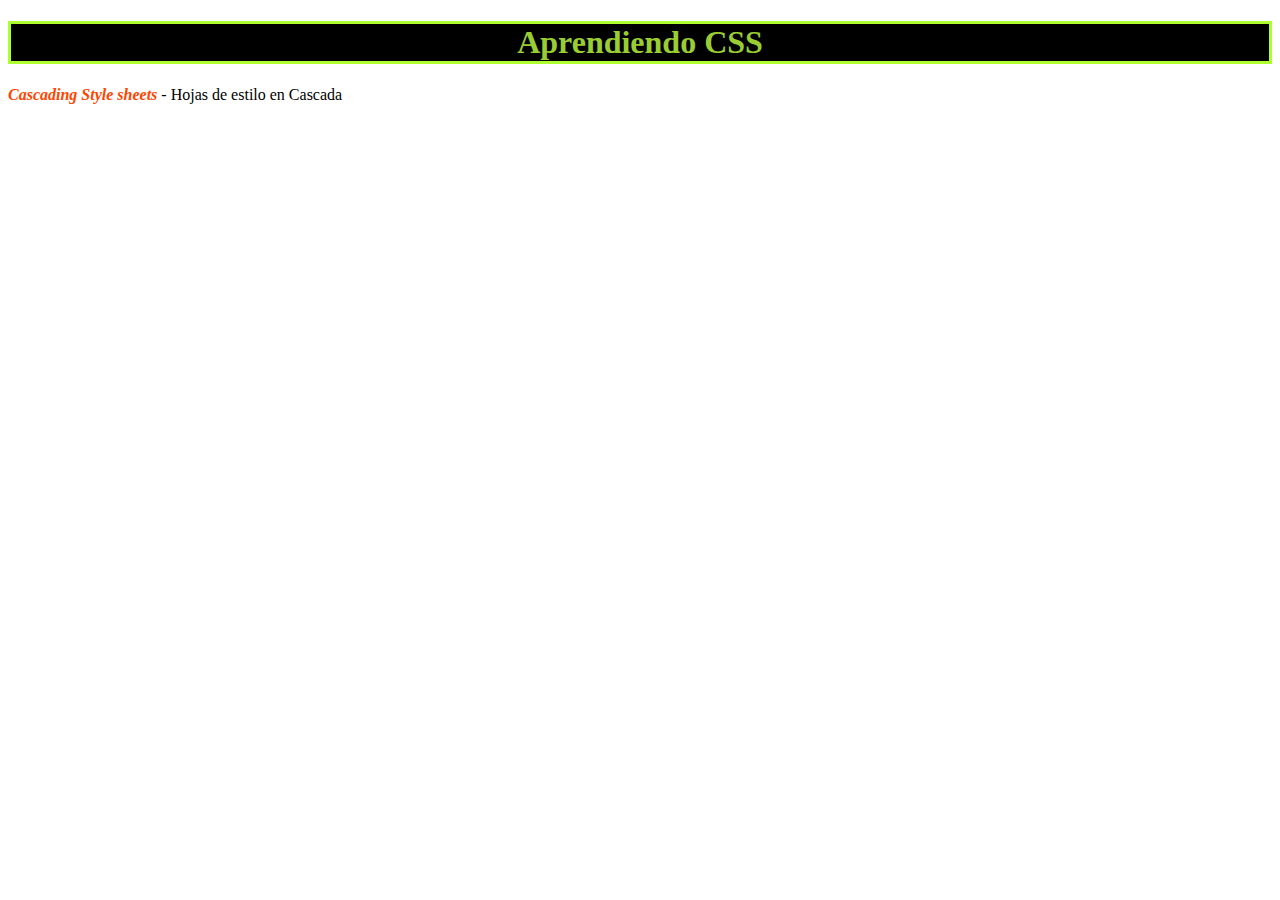
==== index.html @ 911ef65c "curso css primero" ====
<!DOCTYPE html>
<html lang="es">
<head>
  <meta charset="UTF-8">
  <meta http-equiv="X-UA-Compatible" content="IE=edge">
  <meta name="viewport" content="width=device-width, initial-scale=1.0">
  <title>Curso CSS</title>
  <link rel="stylesheet" href="css/style.css">
  <style>
    h1{
      color:yellowgreen;
    }
  </style>
</head>
<body>
  <h1>Aprendiendo CSS</h1>
  <p><i style="font-weight:bold; color:orangered">Cascading Style sheets</i> - Hojas de estilo en Cascada</p>
</body>
</html>
---- css/style.css ----
/* Regla CSS consta de 2 partes
1) el selector
2)bloque de declaraciones:{

  atributos:valor;
  atributo-de-mas-dos-palabras:otro-valor
} */
/* son mala pra´ctica porque son bloqueantes a la hora de que el navegador lee esta instrucción, enc ss normalito en SASS no hay manera ojo!! */
@import url("otra-hoja.css");

h1{
  color: orangered;
  background-color: black ;
}

/* 
Selectores Básicos
1)Etiquetas-Elementos html
2)identificadores-atributo - id - #
3)clases - atributo class - . */
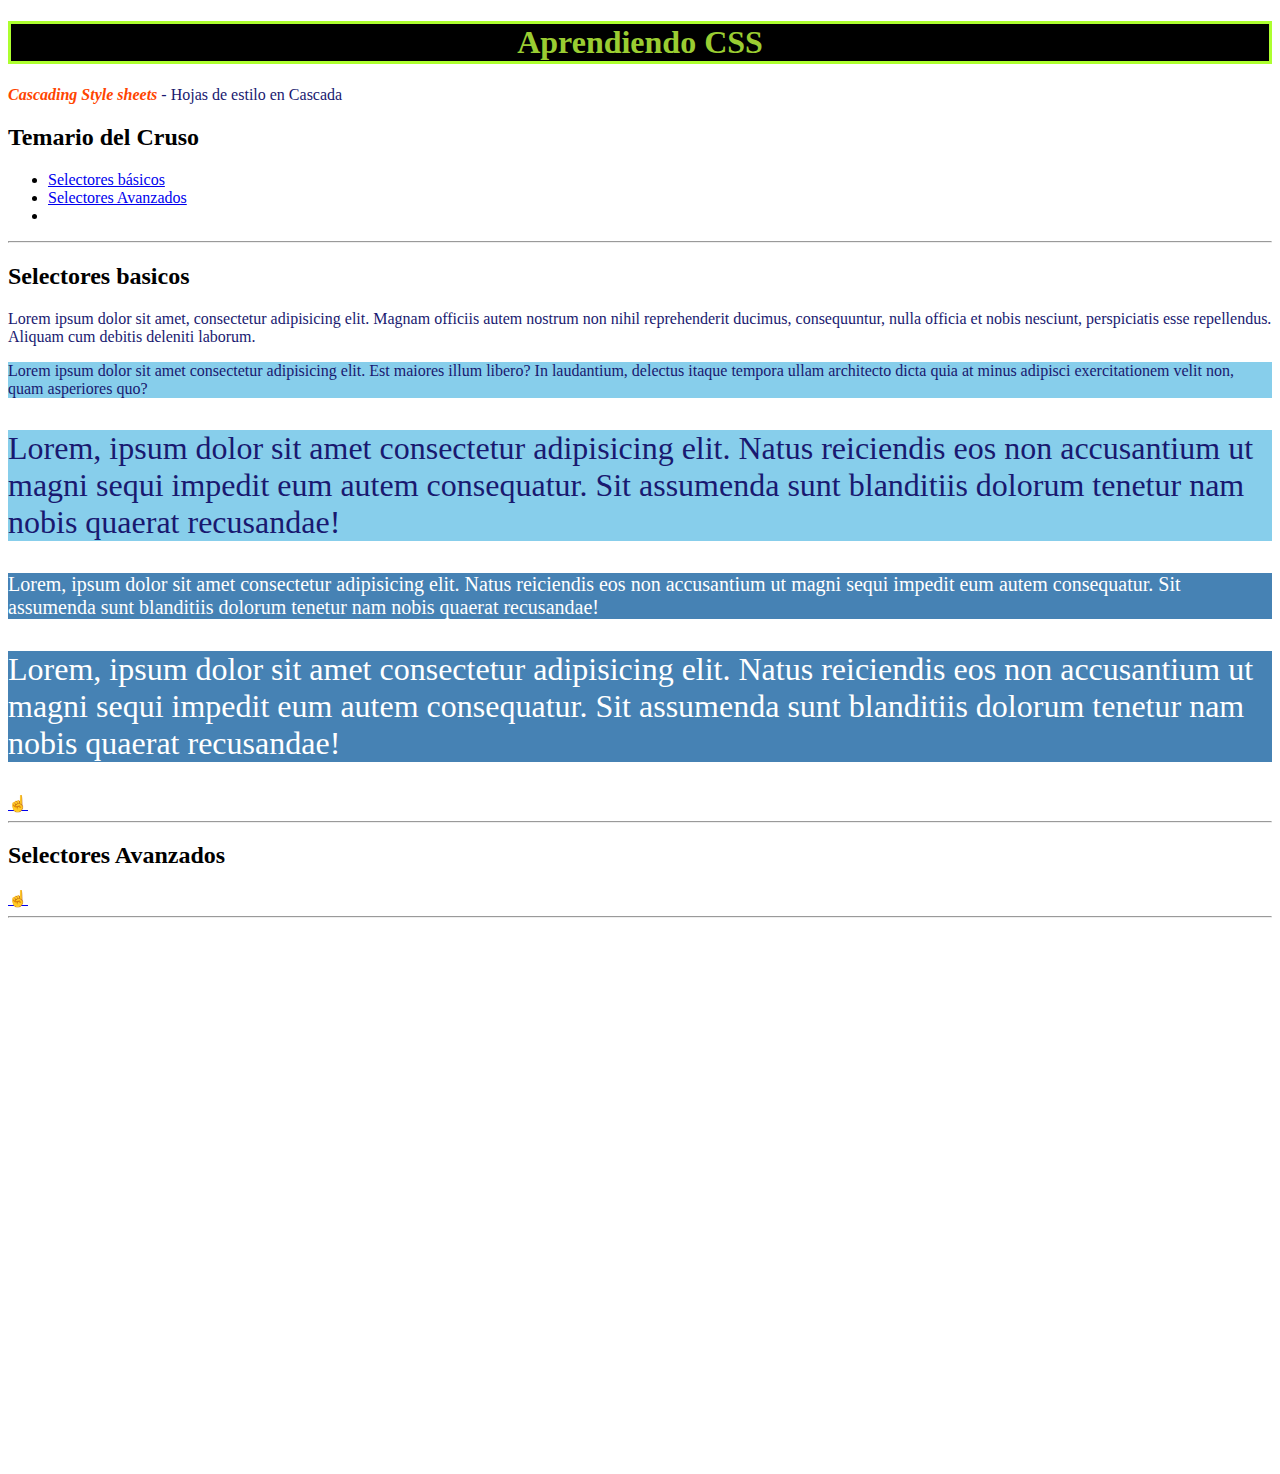
==== commit f3d7ffac: "dando orden CSS" ====
--- a/index.html
+++ b/index.html
@@ -7,13 +7,52 @@
   <title>Curso CSS</title>
   <link rel="stylesheet" href="css/style.css">
   <style>
+    html{
+      scroll-behavior: smooth;
+    }
     h1{
       color:yellowgreen;
     }
   </style>
 </head>
 <body>
-  <h1>Aprendiendo CSS</h1>
-  <p><i style="font-weight:bold; color:orangered">Cascading Style sheets</i> - Hojas de estilo en Cascada</p>
+  <article>
+
+    <h1 id="temario-css">Aprendiendo CSS</h1>
+    <p><i style="font-weight:bold; color:orangered">Cascading Style sheets</i> - Hojas de estilo en Cascada</p>
+    <h2 >Temario del Cruso</h2>
+    <ul>
+      <li><a href="index.html#selectores-basicos">Selectores básicos</a></li>
+      <li><a href="index.html#selectores-avanzados">Selectores Avanzados</a></li>
+      <li><a href=""></a></li>
+    </ul>
+  </article>
+  <hr>
+  <article id="selectores-basicos">
+    <h2>Selectores basicos</h2>
+    <p>
+      Lorem ipsum dolor sit amet, consectetur adipisicing elit. Magnam officiis autem nostrum non nihil reprehenderit ducimus, consequuntur, nulla officia et nobis nesciunt, perspiciatis esse repellendus. Aliquam cum debitis deleniti laborum.
+    </p>
+    <p id="parrafo-dos">
+      Lorem ipsum dolor sit amet consectetur adipisicing elit. Est maiores illum libero? In laudantium, delectus itaque tempora ullam architecto dicta quia at minus adipisci exercitationem velit non, quam asperiores quo?</p>
+    <p class="text-32 bg-skyblue">
+      Lorem, ipsum dolor sit amet consectetur adipisicing elit. Natus reiciendis eos non accusantium ut magni sequi impedit eum autem consequatur. Sit assumenda sunt blanditiis dolorum tenetur nam nobis quaerat recusandae!
+    </p>
+    <p class="text-20 bg-steelblue text-white">
+      Lorem, ipsum dolor sit amet consectetur adipisicing elit. Natus reiciendis eos non accusantium ut magni sequi impedit eum autem consequatur. Sit assumenda sunt blanditiis dolorum tenetur nam nobis quaerat recusandae!
+    </p>
+    <p class="text-32 bg-steelblue text-white">
+      Lorem, ipsum dolor sit amet consectetur adipisicing elit. Natus reiciendis eos non accusantium ut magni sequi impedit eum autem consequatur. Sit assumenda sunt blanditiis dolorum tenetur nam nobis quaerat recusandae!
+    </p>
+    
+    <a href="index.html#temario-css">☝️</a>
+  </article>
+  <hr>
+  <article id="selectores-avanzados">
+    <h2>Selectores Avanzados</h2>
+    <a href="index.html#temario-css">☝️</a>
+  </article>
+  <hr>
+  <br><br><br><br><br><br><br><br><br><br><br><br><br><br><br><br><br><br><br><br><br><br><br><br><br><br><br><br><br><br>
 </body>
 </html>--- a/css/style.css
+++ b/css/style.css
@@ -14,7 +14,46 @@
 }
 
 /* 
+links de referencia y documentacion::
+    - https: //es.wikipedia.org/wiki/Hoja_de...
+    - https: //www.w3.org/html/logo/
+    - https: //www.w3.org/standards/webdesig...
+    - https: //www.w3.org/TR/css-2020/
+    - https: //developer.mozilla.org/es/docs...
+
+*/
+
+
+/* 
 Selectores Básicos
 1)Etiquetas-Elementos html
 2)identificadores-atributo - id - #
-3)clases - atributo class - . */+3)clases - atributo class - . */
+p{
+  color: midnightblue;
+}
+/* Dar estilos con Id se considera un AntiPatron es una mala practica, porque ese id es unico ya que no puedo ponerlke ese id a otro elemento, por ejemplo las clases si que dejaria entonces no es optimo, el id es solo para lo unico mala practica en el 99%, tambien tiene un mayor peso sobre los otros selectores y puede crear conflictos */
+#parrafo-dos{
+  background-color: skyblue;
+
+}
+/* Dar estilos con clases nos permite reutilizar nuestro codigo CSS, el nombre de las clases para diseño css tienen que ser descriptivos para saber que hace cada uno  */
+
+/* Si trabajas tus clases de forma alfabetica es bueno para tener un orden */
+
+.bg-skyblue{
+  background-color: skyblue;
+}
+.bg-steelblue{
+  background-color: steelblue;
+}
+.text-20{
+  font-size: 20px;
+}
+.text-32{
+  font-size: 32px;
+}
+
+.text-white{
+  color: white;
+}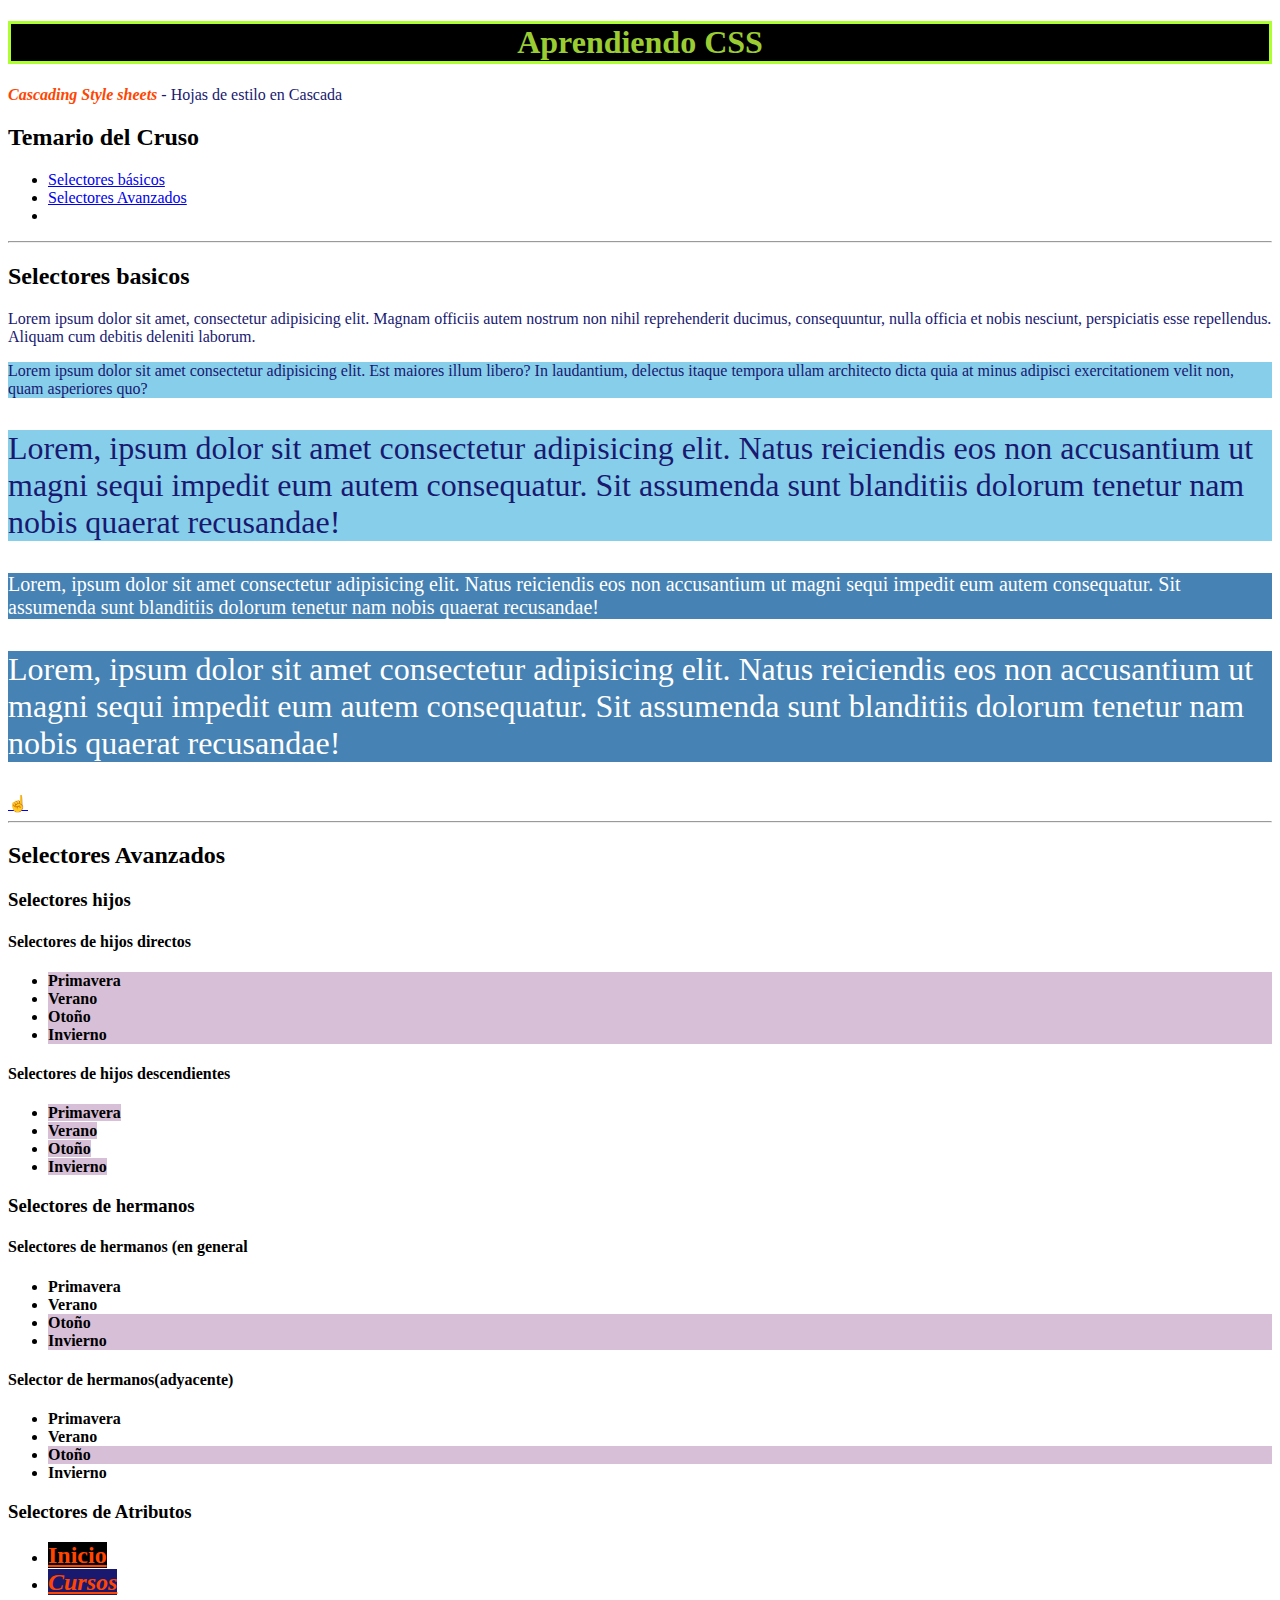
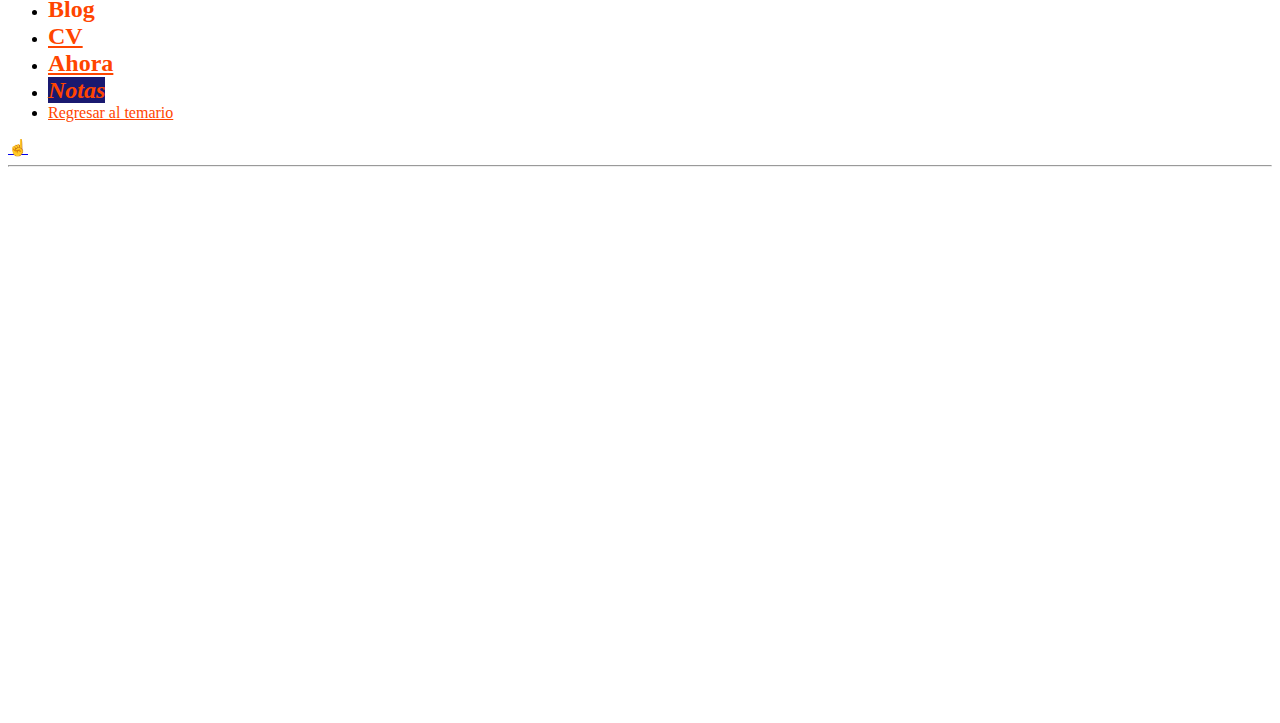
==== commit 5cb6e69c: "fundamentos de CSS 2/5- capitulo2 (2h)" ====
--- a/index.html
+++ b/index.html
@@ -50,8 +50,53 @@
   <hr>
   <article id="selectores-avanzados">
     <h2>Selectores Avanzados</h2>
-    <a href="index.html#temario-css">☝️</a>
-  </article>
+    <h3>Selectores hijos</h3>
+    <h4>Selectores de hijos directos</h4>
+      <ul class="hijos-directos">
+    
+        <li><b>Primavera</b></li>
+        <li><b>Verano</b></li>
+        <li><b>Otoño</b></li>
+        <li><b>Invierno</b></li>
+      </ul>
+    <h4>Selectores de hijos descendientes</h4>
+          <ul class="hijos-descendientes">
+            <li><b>Primavera</b></li>
+            <li><b>Verano</b></li>
+            <li><b>Otoño</b></li>
+            <li><b>Invierno</b></li>
+          </ul>
+    <h3>Selectores de hermanos</h3>
+    <h4>Selectores de hermanos (en general</h4>
+            <ul >
+              <li><b>Primavera</b></li>
+              <li class="hermanos-general"><b>Verano</b></li>
+              <li><b>Otoño</b></li>
+              <li><b>Invierno</b></li>
+            </ul>
+    <h4>Selector de hermanos(adyacente)</h4>
+   
+                <ul>
+                  <li><b>Primavera</b></li>
+                  <li class="hermanos-adyacentes"><b>Verano</b></li>
+                  <li><b>Otoño</b></li>
+                  <li><b>Invierno</b></li>
+                </ul>
+    <h3>Selectores de Atributos</h3>
+    <nav class="selectores-atributos">
+      <ul>
+        <li><a href="https://jonmircha.com" target="_blank">Inicio</a></li>
+        <li><a class="menu-item cursos button" href="https://jonmircha.com/cursos" target="_blank">Cursos</a></li>
+        <li><a href="http://jonmircha.com/blog" target="_blank">Blog</a></li>
+        <li><a href="https://jonmircha.com/cv" target="_blank">CV</a></li>
+        <li><a class="menu item ahora button" href="https://jonmircha.com/ahora" target="_blank">Ahora</a></li>
+        <li><a class="menu-item cursos button" href="http://jonmircha.com/notas" target="_blank">Notas</a></li>
+        <li><a href="index.html#temario-css" >Regresar al temario</a></li>
+      </ul> 
+    </nav>
+                <a href="index.html#temario-css">☝️</a>
+              </article>
+              
   <hr>
   <br><br><br><br><br><br><br><br><br><br><br><br><br><br><br><br><br><br><br><br><br><br><br><br><br><br><br><br><br><br>
 </body>
--- a/css/style.css
+++ b/css/style.css
@@ -56,4 +56,55 @@
 
 .text-white{
   color: white;
+}
+/* Para aplicar estilos a hijos directos se pone la clase luego el mayor que y el nombre de los hijos directos de referencia, solo sirve para hijo directo de primer nivel*/
+.hijos-directos > li {
+  background-color: thistle;
+
+}
+/* para todos los hijos es decir descendientes y directos usaremos un espacio entre la clase y el elmento hijo  */
+.hijos-descendientes b {
+  background-color: thistle;
+  
+}
+/* Los selectores tanto general como adyacentes, van a aplicar a los elementos que son hermanos y!!! que esten por debajo del elemento de referencia sin incorporar a este ultimo */
+.hermanos-general ~ li {
+  background-color: thistle;
+}
+/* En adyacente va a aplicar los estilos al primer elemento que coincida  con el descrito y que tenga esa etiqueta, si el siguiente elmento hermano adyacente no tiene dicha etiqueta no funcionara aunque el 2 adyacente si la tenga*/
+.hermanos-adyacentes + li{
+  background-color: thistle;
+}
+
+/* Selectores def atributos(href es un atributo por ejemplo) el espacio en blanco significa que es el selector de hijos descendientes a continuacion es para decir a los enlaces que sean hijos del nav ue tiene la clase de selectores-atributos y hace referencia a los enlaces(a) que tienen el atributo href, recordar que estos enlaces son hijos del nav ya que hay un (espacio=descendietnes directos(creO))*/
+
+.selectores-atributos a[href]{
+  color: orangered;
+
+}
+/* Aqui tambien estoy poniendole el tipo de valor que tiene dicho atributo aparte de este */
+.selectores-atributos a[target="_blank"]{
+  font-weight: bold;
+}
+/* el asterisco sirve como para decirle que contenga dicho valor (solo contener,puede ser todo el valor o una parte) */
+/* El comodin del * palica el estilo si contiene la palabra en cuestion */
+.selectores-atributos a[href*="jonmircha"]{
+  font-size: 24px;
+}
+/* el cricunflejo(^) antes del igual al referirse a un atributo nos indica que el estilo se va a aplicar siempre y cuando el atributo empiece con ese valor o caracteristicas  */
+.selectores-atributos a[href^="http:"]{
+  text-decoration: none;
+}
+
+/* El comodin del $ aplica el estilo si contiene el texto en cuestion al final */
+.selectores-atributos a[href$=".com"]{
+  background-color: black;
+}
+/* El comodin del ~ aplica el estilo si contiene el texto en cuestion en una lista separada por espacios dentro de las clases es decir si dicho texto es una de sus clases independientemente, me refiero que si pone cursos-casa no funcionara solo si esta cursos y espacio o final*/
+.selectores-atributos a[class~="cursos"]{
+  background-color: midnightblue;
+}
+/* El comodin del | aplica el estilo si contiene el texto en cuestion en una lista separada por espacios y que despues del texto en cuestion viene un guion medio - puede haber un guien dentro es decir menu-item y luego del item en el html seria menu-item-casa por ejemplo si funcionaria*/
+.selectores-atributos a[class|="menu"]{
+  font-style: italic;
 }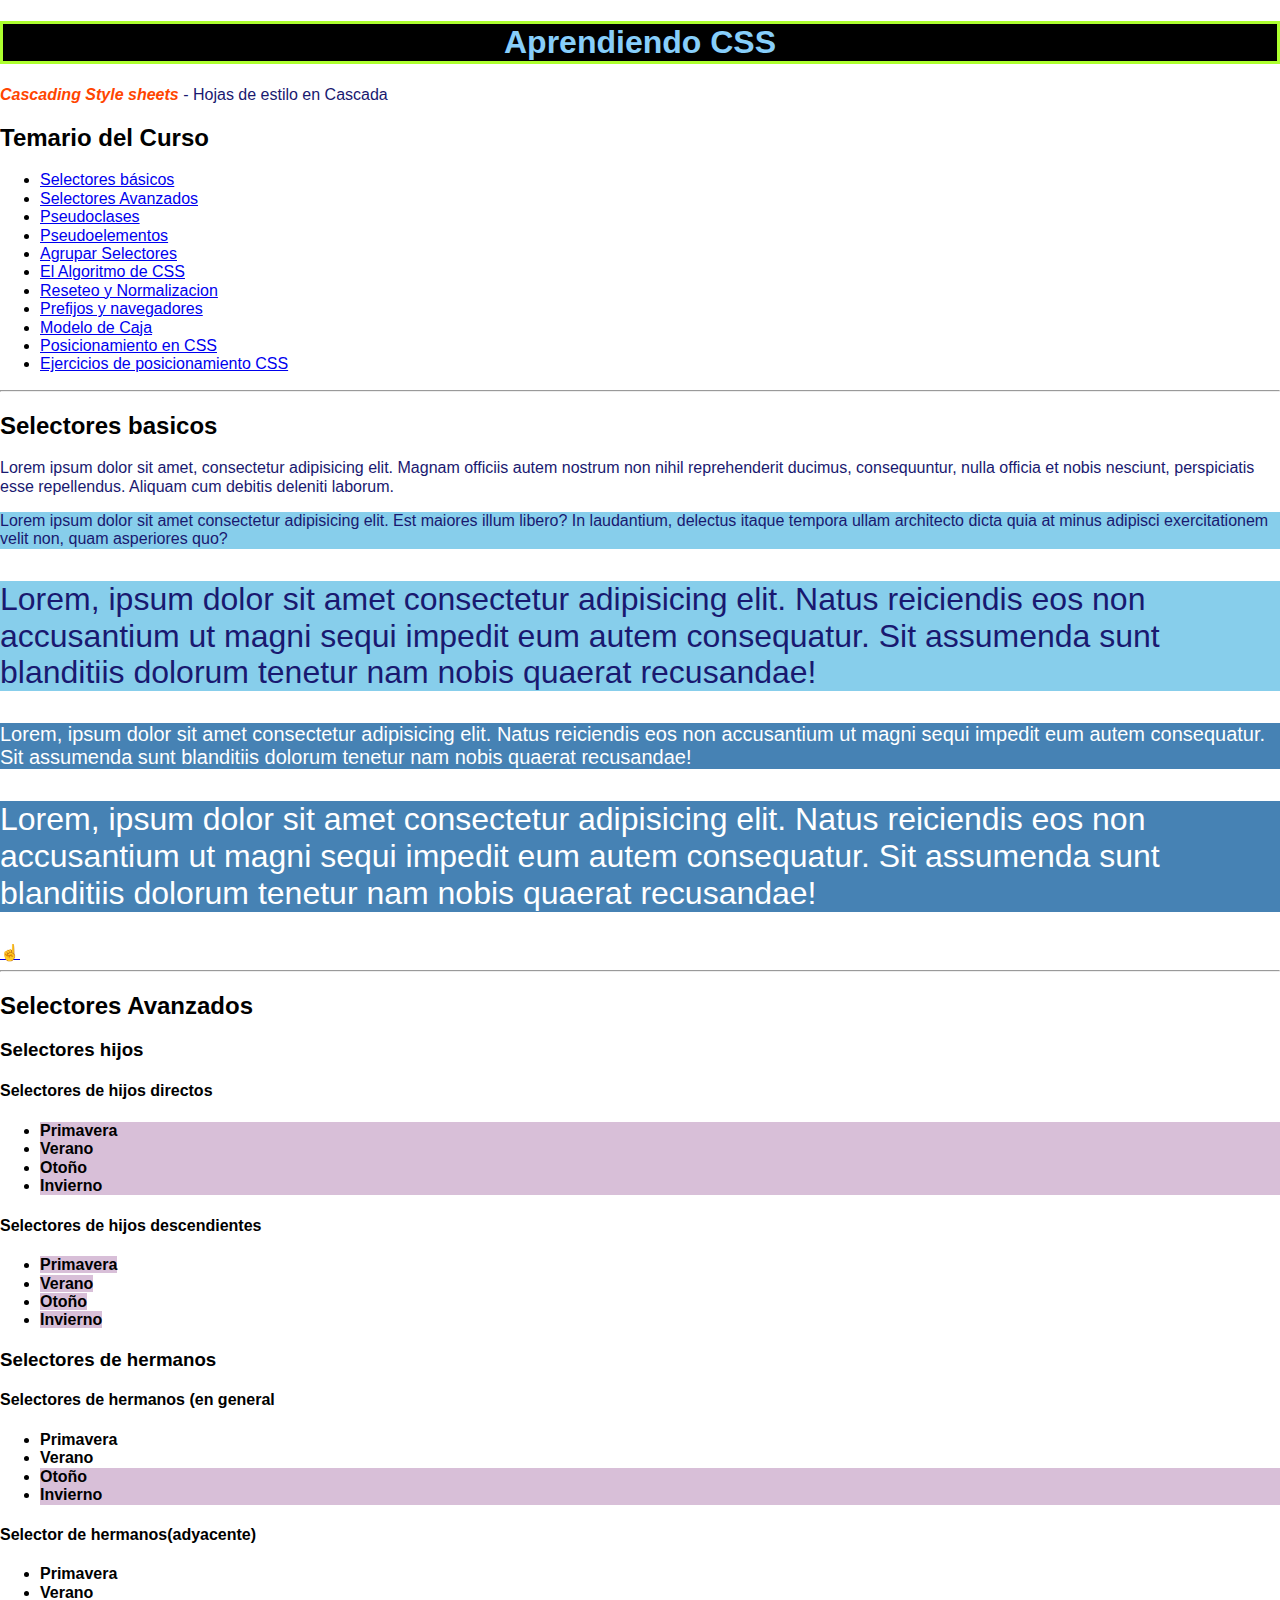
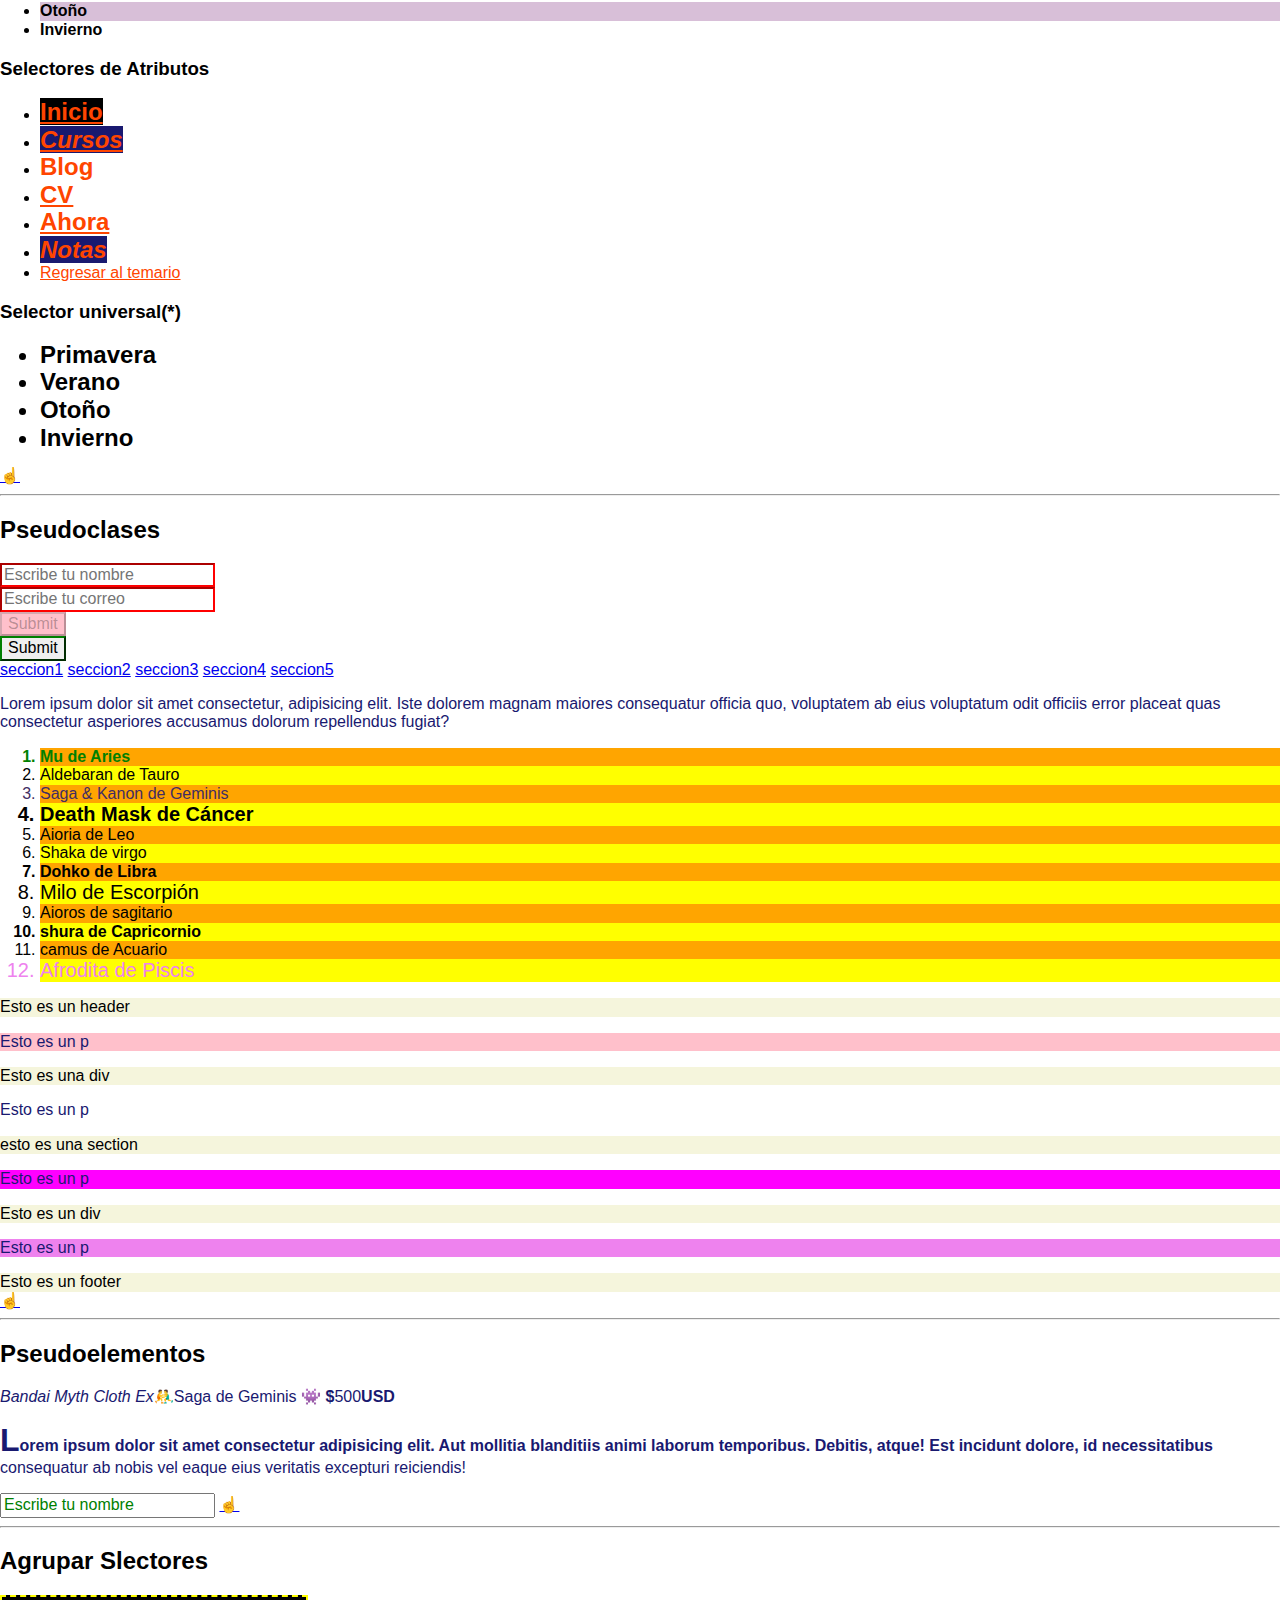
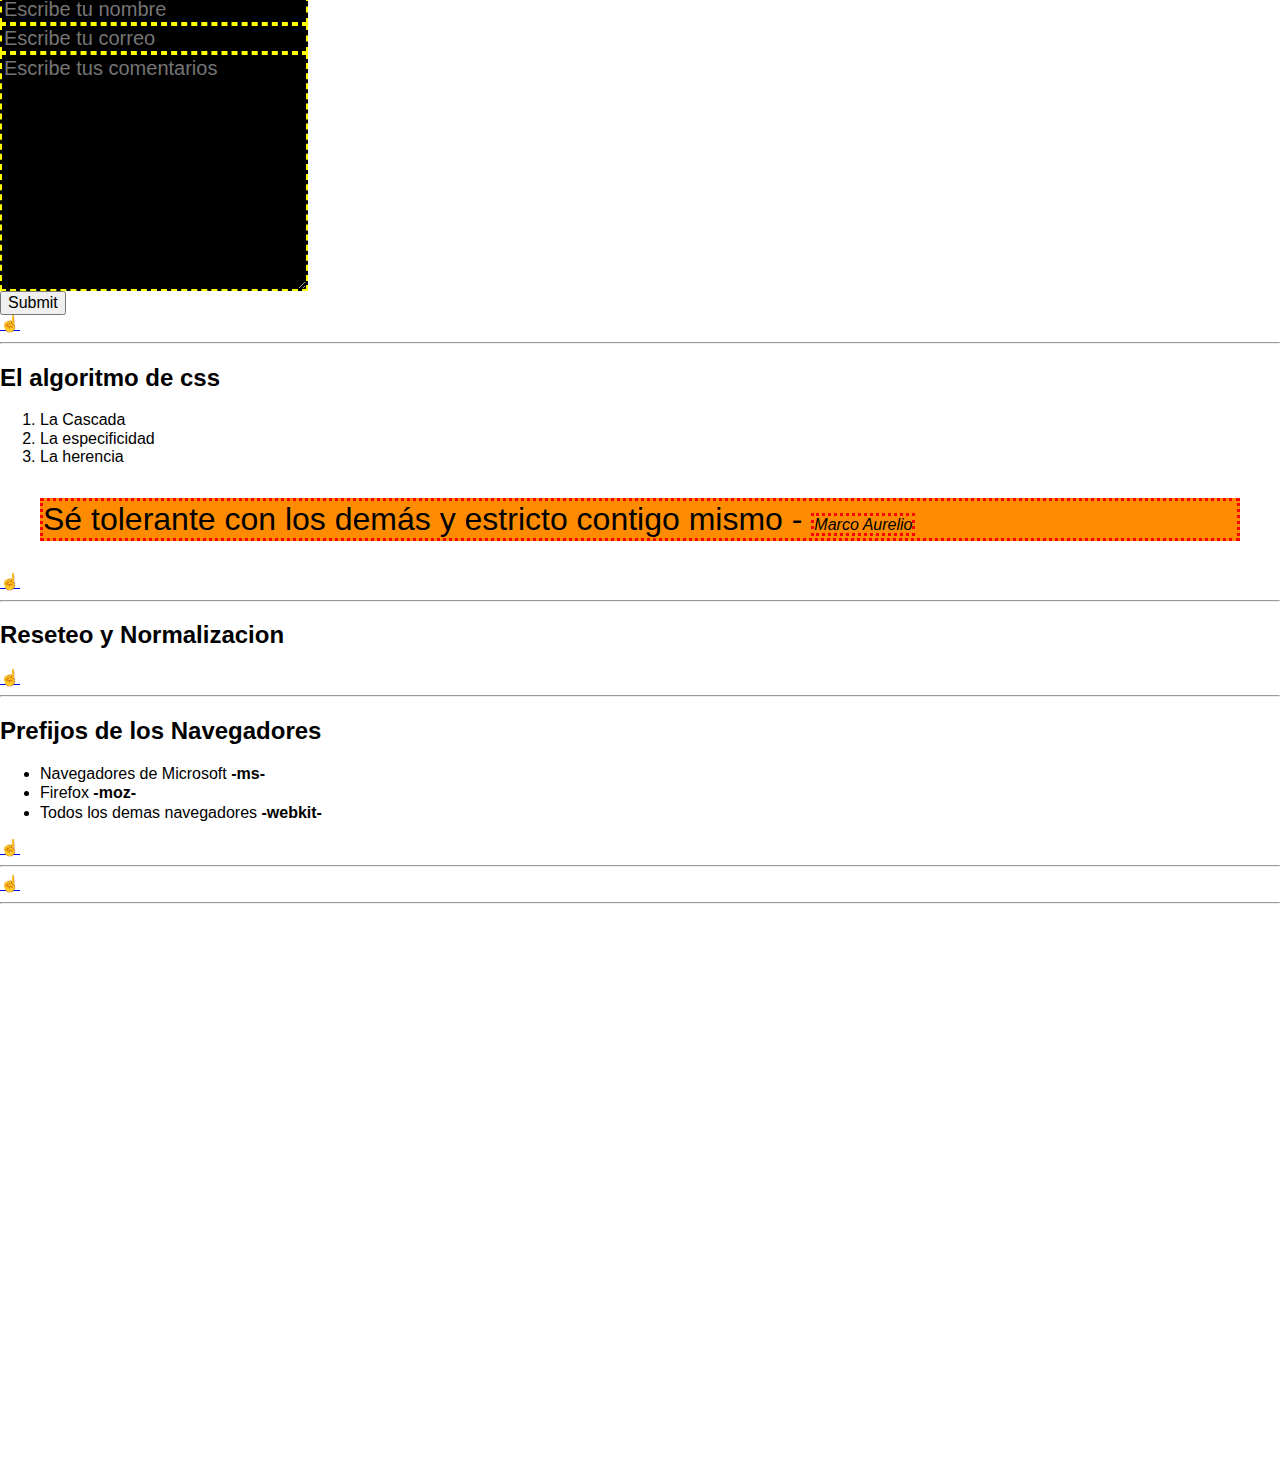
==== commit 3cbb8385: "curso 2/5 CSS" ====
--- a/index.html
+++ b/index.html
@@ -5,6 +5,7 @@
   <meta http-equiv="X-UA-Compatible" content="IE=edge">
   <meta name="viewport" content="width=device-width, initial-scale=1.0">
   <title>Curso CSS</title>
+  <link rel="stylesheet" href="css/normalize.css">
   <link rel="stylesheet" href="css/style.css">
   <style>
     html{
@@ -16,15 +17,23 @@
   </style>
 </head>
 <body>
-  <article>
+  <article id="temario-css">
 
-    <h1 id="temario-css">Aprendiendo CSS</h1>
+    <h1 style="color:lightskyblue">Aprendiendo CSS</h1>
     <p><i style="font-weight:bold; color:orangered">Cascading Style sheets</i> - Hojas de estilo en Cascada</p>
-    <h2 >Temario del Cruso</h2>
+    <h2 >Temario del Curso</h2>
     <ul>
       <li><a href="index.html#selectores-basicos">Selectores básicos</a></li>
       <li><a href="index.html#selectores-avanzados">Selectores Avanzados</a></li>
-      <li><a href=""></a></li>
+      <li><a href="index.html#pseudoclases">Pseudoclases</a></li>
+      <li><a href="index.html#pseudoelementos">Pseudoelementos</a></li>
+      <li><a href="index.html#agrupar-selectores">Agrupar Selectores</a></li>
+      <li><a href="index.html#algoritmo-css">El Algoritmo de CSS</a></li>
+      <li><a href="index.html#normalizacion">Reseteo y Normalizacion</a></li>
+      <li><a href="index.html#prefijos-navegadores">Prefijos y navegadores</a></li>
+      <li><a href="box-model.html">Modelo de Caja</a></li>
+      <li><a href="positions.html">Posicionamiento en CSS</a></li>
+      <li><a href="positions-examles.htm">Ejercicios de posicionamiento CSS</a></li>
     </ul>
   </article>
   <hr>
@@ -94,9 +103,119 @@
         <li><a href="index.html#temario-css" >Regresar al temario</a></li>
       </ul> 
     </nav>
+    <h3>Selector universal(*)</h3>
+                  <ul class="selector-universal">
+                    <li><b>Primavera</b></li>
+                    <li><b>Verano</b></li>
+                    <li><b>Otoño</b></li>
+                    <li><b>Invierno</b></li>
+                  </ul>
                 <a href="index.html#temario-css">☝️</a>
-              </article>
+  </article>
               
+  <hr>
+  <article id="pseudoclases">
+      <h2>Pseudoclases</h2>
+      <form class="form-pseudoclases">
+        <input type="text" name="nombre" placeholder="Escribe tu nombre" required>
+        <br>
+        <input type="email" name="correo" placeholder="Escribe tu correo" required>
+        <br>
+        <input type="submit" disabled>
+        <br>
+        <input type="submit" >
+      </form>
+      <nav class="menu-pseudoclases">
+        <a href="#seccion1" >seccion1</a>
+        <a href="#seccion2" >seccion2</a>
+        <a href="#seccion3" >seccion3</a>
+        <a href="#seccion4" >seccion4</a>
+        <a href="#seccion5" >seccion5</a>
+      </nav>
+      <p class="p-pseudoclases">Lorem ipsum dolor sit amet consectetur, adipisicing elit. Iste dolorem magnam maiores consequatur officia quo, voluptatem ab eius voluptatum odit officiis error placeat quas consectetur asperiores accusamus dolorum repellendus fugiat?</p>
+      <ol class="lista-pseudoclases">
+        <li>Mu de Aries</li>
+        <li>Aldebaran de Tauro</li>
+        <li>Saga & Kanon de Geminis</li>
+        <li>Death Mask de Cáncer</li>
+        <li>Aioria de Leo</li>
+        <li>Shaka de virgo</li>
+        <li>Dohko de Libra</li>
+        <li>Milo de Escorpión</li>
+        <li>Aioros de sagitario</li>
+        <li>shura de Capricornio</li>
+        <li>camus de Acuario</li>
+        <li>Afrodita de Piscis</li>
+      </ol>
+      <article class="articulo-pseudoclases">
+        <header>Esto es un header</header>
+        <p>Esto es un p</p>
+        <div>Esto es una div</div>
+        <p>Esto es un p</p>
+        <section>esto es una section</section>
+        <p>Esto es un p</p>
+        <div>Esto es un div</div>
+        <p>Esto es un p</p>
+        <footer>Esto es un footer</footer>
+      </article>
+      <a href="index.html#temario-css">☝️</a>
+  </article>
+  <hr>
+  <article id="pseudoelementos">
+    <h2>Pseudoelementos</h2>
+    <p>
+      <i>Bandai Myth Cloth Ex</i><span class="saga-geminis">Saga de Geminis </span><span class="saga-precio">500</span>
+
+    </p>
+    <p class="p-pseudoelementos">
+      Lorem ipsum dolor sit amet consectetur adipisicing elit. Aut mollitia blanditiis animi laborum temporibus. Debitis, atque! Est incidunt dolore, id necessitatibus consequatur ab nobis vel eaque eius veritatis excepturi reiciendis!
+    </p>
+    <input class="input-pseudoelementos" type="text" name="nombre" placeholder="Escribe tu nombre">
+        <a href="index.html#temario-css">☝️</a>
+  </article>
+  <hr>
+  <article id="agrupar-selectores"> 
+    <h2>Agrupar Slectores</h2>
+    <form  class="form-agrupar-selectores">
+      <input type="text" name="nombre" placeholder="Escribe tu nombre">
+      
+      <input type="email" name="corre" placeholder="Escribe tu correo">
+      <textarea name="comentarios"  cols="30" rows="10" placeholder="Escribe tus comentarios"></textarea>
+      <input type="submit">
+    </form>
+    <a href="index.html#temario-css">☝️</a>
+  </article>
+  <hr>
+  <article id="algoritmo-css">
+    <h2>El algoritmo de css</h2>
+<ol>
+  <li>La Cascada</li>
+  <li>La especificidad</li>
+  <li>La herencia</li>
+</ol>
+<blockquote id="cita-marco" class="cita-marco" style="background-color: rebeccapurple;">
+  Sé tolerante con los demás y estricto contigo mismo - <cite>Marco Aurelio</cite>
+</blockquote>
+    <a href="index.html#temario-css">☝️</a>
+  </article>
+  <hr>
+  <article id="normalizacion">
+    <h2>Reseteo y Normalizacion</h2>
+
+      <a href="index.html#temario-css">☝️</a>
+  </article>
+  <hr>
+  <article id="prefijos-navegadores">
+    <h2>Prefijos de los Navegadores</h2>
+    <ul>
+      <li>Navegadores de Microsoft <code><b>-ms-</b></code> </li>
+      <li>Firefox <code><b>-moz-</b></code></li>
+      <li>Todos los demas navegadores <code><b>-webkit-</b></code></li>
+    </ul>
+        <a href="index.html#temario-css">☝️</a>
+  </article>
+  <hr>
+    <a href="index.html#temario-css">☝️</a>
   <hr>
   <br><br><br><br><br><br><br><br><br><br><br><br><br><br><br><br><br><br><br><br><br><br><br><br><br><br><br><br><br><br>
 </body>
--- a/css/style.css
+++ b/css/style.css
@@ -107,4 +107,246 @@
 /* El comodin del | aplica el estilo si contiene el texto en cuestion en una lista separada por espacios y que despues del texto en cuestion viene un guion medio - puede haber un guien dentro es decir menu-item y luego del item en el html seria menu-item-casa por ejemplo si funcionaria*/
 .selectores-atributos a[class|="menu"]{
   font-style: italic;
-}+}
+
+/* Selector Universal */
+/* -Si pongo el * y llaves dichos estilos va  a aplicar a todos lo s elemntos que tenga dentro de mi documento o que se ecnuentren dentor del elemento mencionado */
+*{
+  font-family: sans-serif;
+}
+
+.selector-universal *{
+  font-size: 24px;
+}
+
+/* Pseudoclases - Dan estilos dependiendo del contexto,posicion o estado del elmento
+-https://developer.mozilla.org/es/docs/Web/CSS/pseudo-classes
+ */
+/* Las pseudoclases se van a distinguir porque llevan : antes de esta */
+ .form-pseudoclases *:required{
+  border-color: yellow;
+ }
+
+ .form-pseudoclases *:valid{
+  border-color: green;
+ }
+ .form-pseudoclases *:invalid{
+  border-color: red;
+ }
+ 
+ .form-pseudoclases *:focus{
+  background-color: skyblue;
+ }
+ .form-pseudoclases *:disabled{
+  background-color: pink;
+ }
+ .menu-pseudoclases a:visited{
+    color: olive;
+ }
+ /* El estado hover al ser un estado reactivo deberia ir al final ya que sino podria ser machacado por jerarquia
+ :link
+ :active
+ :hover */
+ .menu-pseudoclases a:hover{
+    color: orange;
+ }
+
+ .p-pseudoclases:hover{
+
+  font-size: 20px;
+
+ }
+/* Esto es cuando el link sea el del article esta activo se pone el background si cambio la url por ejemplo a otro tema pues se lo quita  */
+ #temario-css:target{
+  background-color: lightgreen;
+ }
+/* esto aplica al primer elemento hijo de ese tipo respecto al padre que tiene la clase es decir el elemento li y el primero */
+ .lista-pseudoclases li:first-child{
+  color:green;
+ }
+ .lista-pseudoclases li:last-child{
+  color:violet;
+ }
+ /* en este caso no hace falta poner el li porque aveces!!! no lo respeta es decir yo he puesto un parrafo y haciendo li:nth-child(3) me lo aplica por eso lo dejo solo sin el li en el first y el las si que me los respeta haciendo la necesidad de que sea necesario que sea ese tipo de elemento tambien es necesario para hacere de 4en 4 con el 4n por eso lo de a veces... con el color si que no pasa nada pero con el tamaño si es necesario el li  */
+ .lista-pseudoclases li:nth-child(3){
+  color:rgb(66, 45, 100)
+ }
+
+ .lista-pseudoclases li:nth-child(4n){
+  font-size: 20px;
+ }
+
+ .lista-pseudoclases li:nth-child(3n+1){
+  font-weight: bold;
+ }
+
+ /* para elmentos pares  con el comando even que es par*/
+    .lista-pseudoclases li:nth-child(even) {
+      background-color: yellow;
+    }
+/* para elmentos pares  con el comando odd que es impar*/
+
+.lista-pseudoclases li:nth-child(odd){
+  background-color: orange;
+}
+/* Para decir el primer hijo de una elemento especifico usar esto : first-of-type */
+.articulo-pseudoclases P:first-of-type{
+  background-color: pink;
+}
+/* Para decir el ultimo hijo de un elemento especifica usar esto : last-of-type */
+.articulo-pseudoclases P:last-of-type {
+  background-color: violet;
+
+}
+/* Tambien tenemos para nth-of-type */
+
+.articulo-pseudoclases P:nth-of-type(3) {
+  background-color: fuchsia;
+}
+
+/* para decir todos los hijos pero quitandole un tipo de elemento, aplica los estilos a todos los hijos excepto los que estan en parentesis se pueden poner varios, se pueden poner clases como por ejemplo seria not(p, .lista, .buton) */
+.articulo-pseudoclases *:not(p){
+  background-color: beige;
+}
+
+/* 
+Pseudoelementos-Dan estilos a partes especificas de un elemento, se usa el :: para diferenciarlos de las pseudoclases 
+https: //developer.mozilla.org/es/docs/Web/CSS/Pseudo-elements*/
+
+/* ::after
+::before
+::first-letter
+::first-line
+::selection
+::backdrop
+::placeholder Experimental
+::marker Experimental
+::spelling-error Experimental
+::grammar-error (en-US)  */
+
+.saga-geminis::before{
+  content:"🤼‍♂️"
+}
+
+.saga-geminis::after{
+  content:"👾 "
+}
+.saga-precio::before{
+  content: "$";
+  font-weight: bold;
+}
+.saga-precio::after{
+  content: "USD";
+  font-weight: bold;
+}
+/* first letter primera letra */
+.p-pseudoelementos::first-letter{
+  font-weight: bold;
+  font-size: 32px;
+}
+/* first-line primera linea */
+.p-pseudoelementos::first-line{
+  font-weight: bold;
+
+}
+/* cuado seleccionamos le cambiamos el color es en eltras como al cpoiar */
+.p-pseudoelementos::selection{
+  color: green;
+  background-color: black;
+}
+.input-pseudoelementos::placeholder{
+  color: green;
+}
+
+/* Agrupar Selectores */
+.form-agrupar-selectores input[type=text],
+.form-agrupar-selectores input[type=email],
+.form-agrupar-selectores textarea{
+  border-color: yellow;
+  border-width: 2px;
+  border-style: dashed;
+  background-color: black;
+  font-size: 20px;
+  display: block;
+  width: 300px;
+}
+/* 
+El Algoritmo de CSS: Es la forma en que el navegador aplica los estilos al documento HTML. Es vital entender eeste concepto para que enteidnas como se aplcian y en algunas ocasiones se obreescribern la reglas CSS.
+1) La Cáscada.
+2) La Especificidad
+3) La Herencia
+
+La Cascada es el mecanismo en que el navegador aplica los estilos . Y toma en cuenta lo siguiente en este orden:
+  1) El Origen del Código:
+  -El User Agent(Los estilos por defecto del navegador)
+  -Personalizaciones del usuario
+  -Los estilos del autor
+
+2) La especificidad del Selector
+3) Orden de Aparición
+  
+
+La Especificidad es el peso que tiene un selector cuando hay conflicto de estilos. Se calcula de la siguiente forma(sumara 1 por cada uno que tenga:
+
+  Etiquetas y pseudoelementos -------------- 0,0,0,1 (pseudolementos:after::,placeholder,first lane,selection:: etiquetas HTML:input,a,p etc)
+  Clases,atributos y pseudoclases ---------- 0,0,1,0 
+  Identificadores -------------------------- 0,1,0,0(id)
+  Estilos en línea-------------------------- 1,0,0,0(style dentro del html por ejemlo)
+  !imporante ---------------- Rompe la especificidad(etc)
+
+
+  La herencia, es la capacidad de un selectot de obtener(heredar)los valores de sus ancestros mas cercanos, para aplcarla se usa el valor inherit, si queremos evitarla odemos asignar otro valor o inicializar la propiedad en cuestión con el valor initial
+
+
+  https: //web.dev/learn/css/inheritance/#which-properties-are-inheritable
+*/
+
+blockquote#cita-marco.cita-marco{
+  /* (Etiqueta-id-clase-selector de atributo) */
+  background-color: lightsteelblue;
+}
+blockquote{
+  background-color: burlywood;
+}
+
+#cita-marco{
+  background-color: lightgreen;
+}
+blockquote.cita-marco{
+  background-color: tomato;
+}
+
+.cita-marco{
+  background-color: cornflowerblue;
+}
+.cita-marco{
+  background-color: mediumaquamarine !important;
+}
+blockquote#cita-marco{
+  background-color: lightsalmon;
+}
+.cita-marco {
+  background-color: moccasin !important;
+  background-color: darkorange !important;
+  font-size: 32px;
+  border-style: dotted;
+  border-color: red;
+}
+.cita-marco cite{
+  background-color: pink;
+  background-color: inherit;
+  font-size: 24px;
+  font-size: initial;
+  border-style: inherit;
+  border-color: inherit;
+}
+
+/* 
+https://autoprefixer.github.io/
+https://caniuse.com/
+Prefijos de los navegadores
+-webkit-user-select: none;
+-moz-user-select: none;
+-ms-user-select: none;
+user-sekect: none;
+*/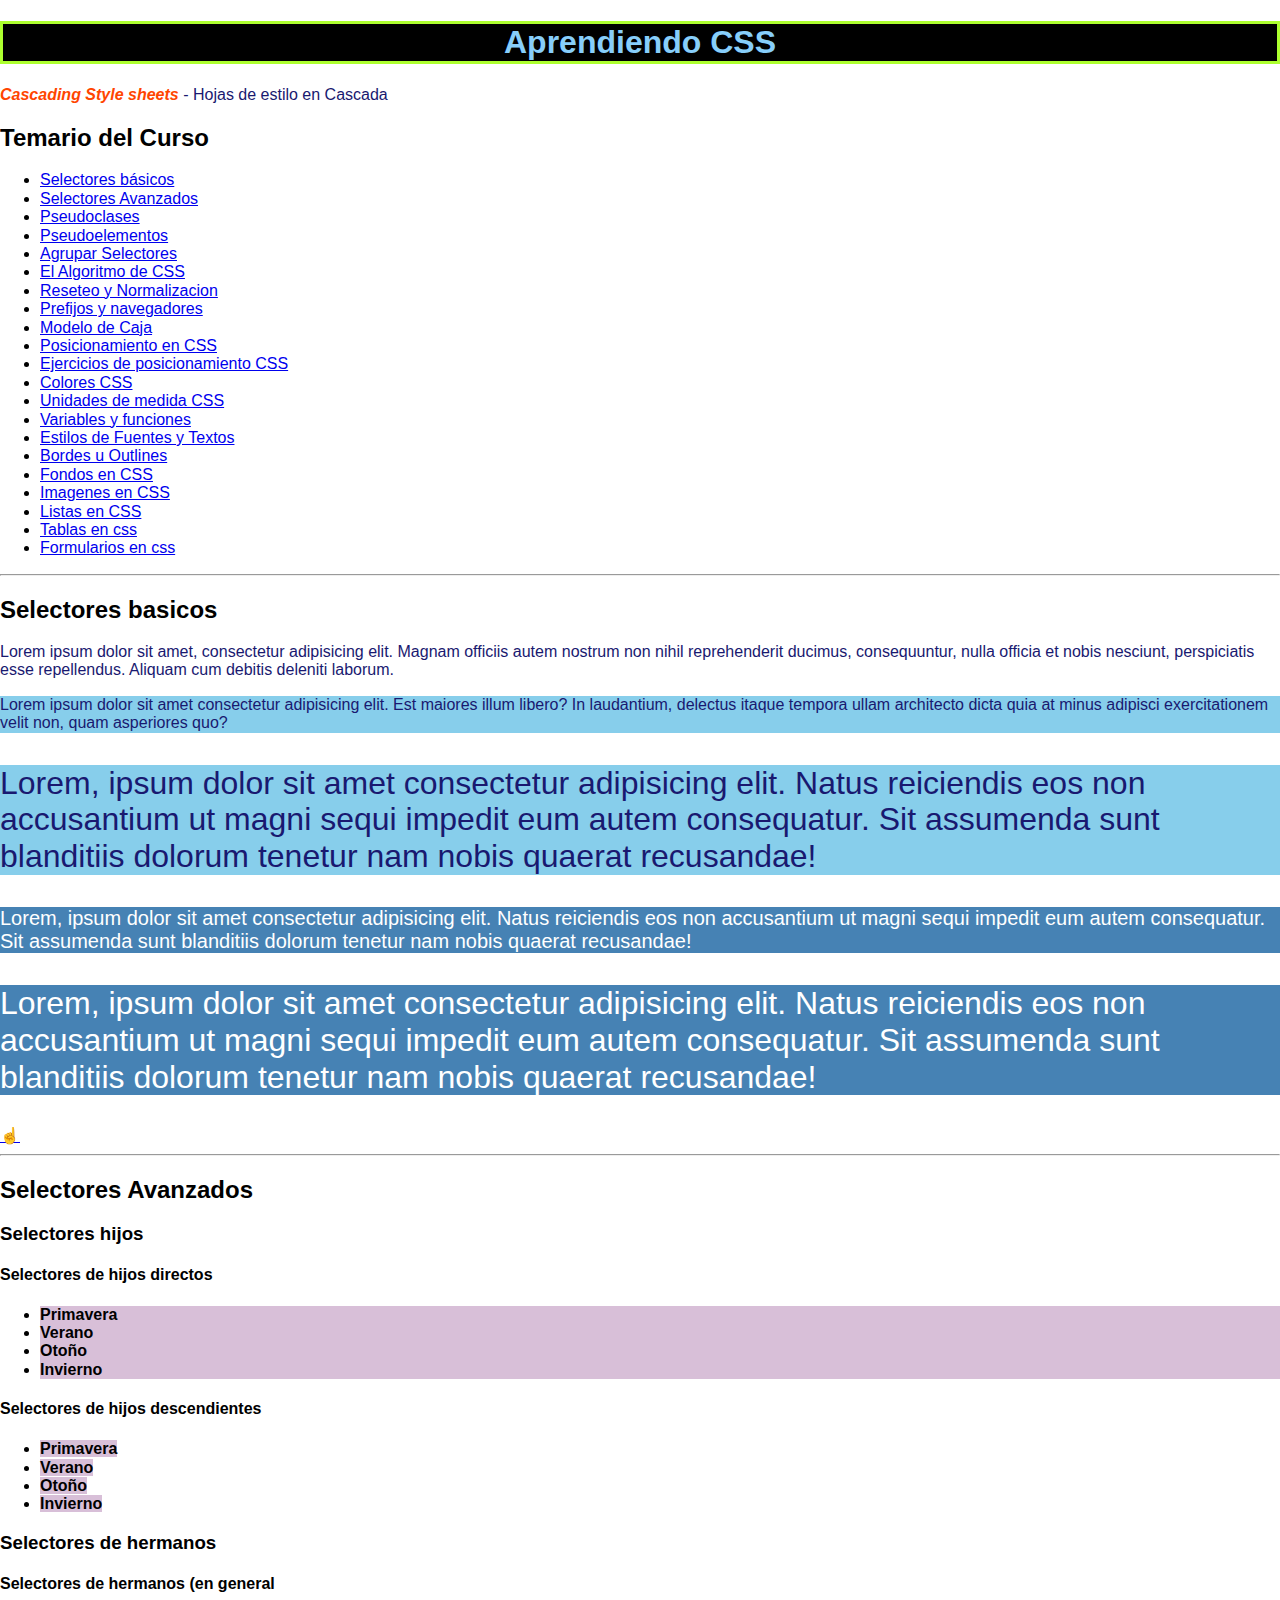
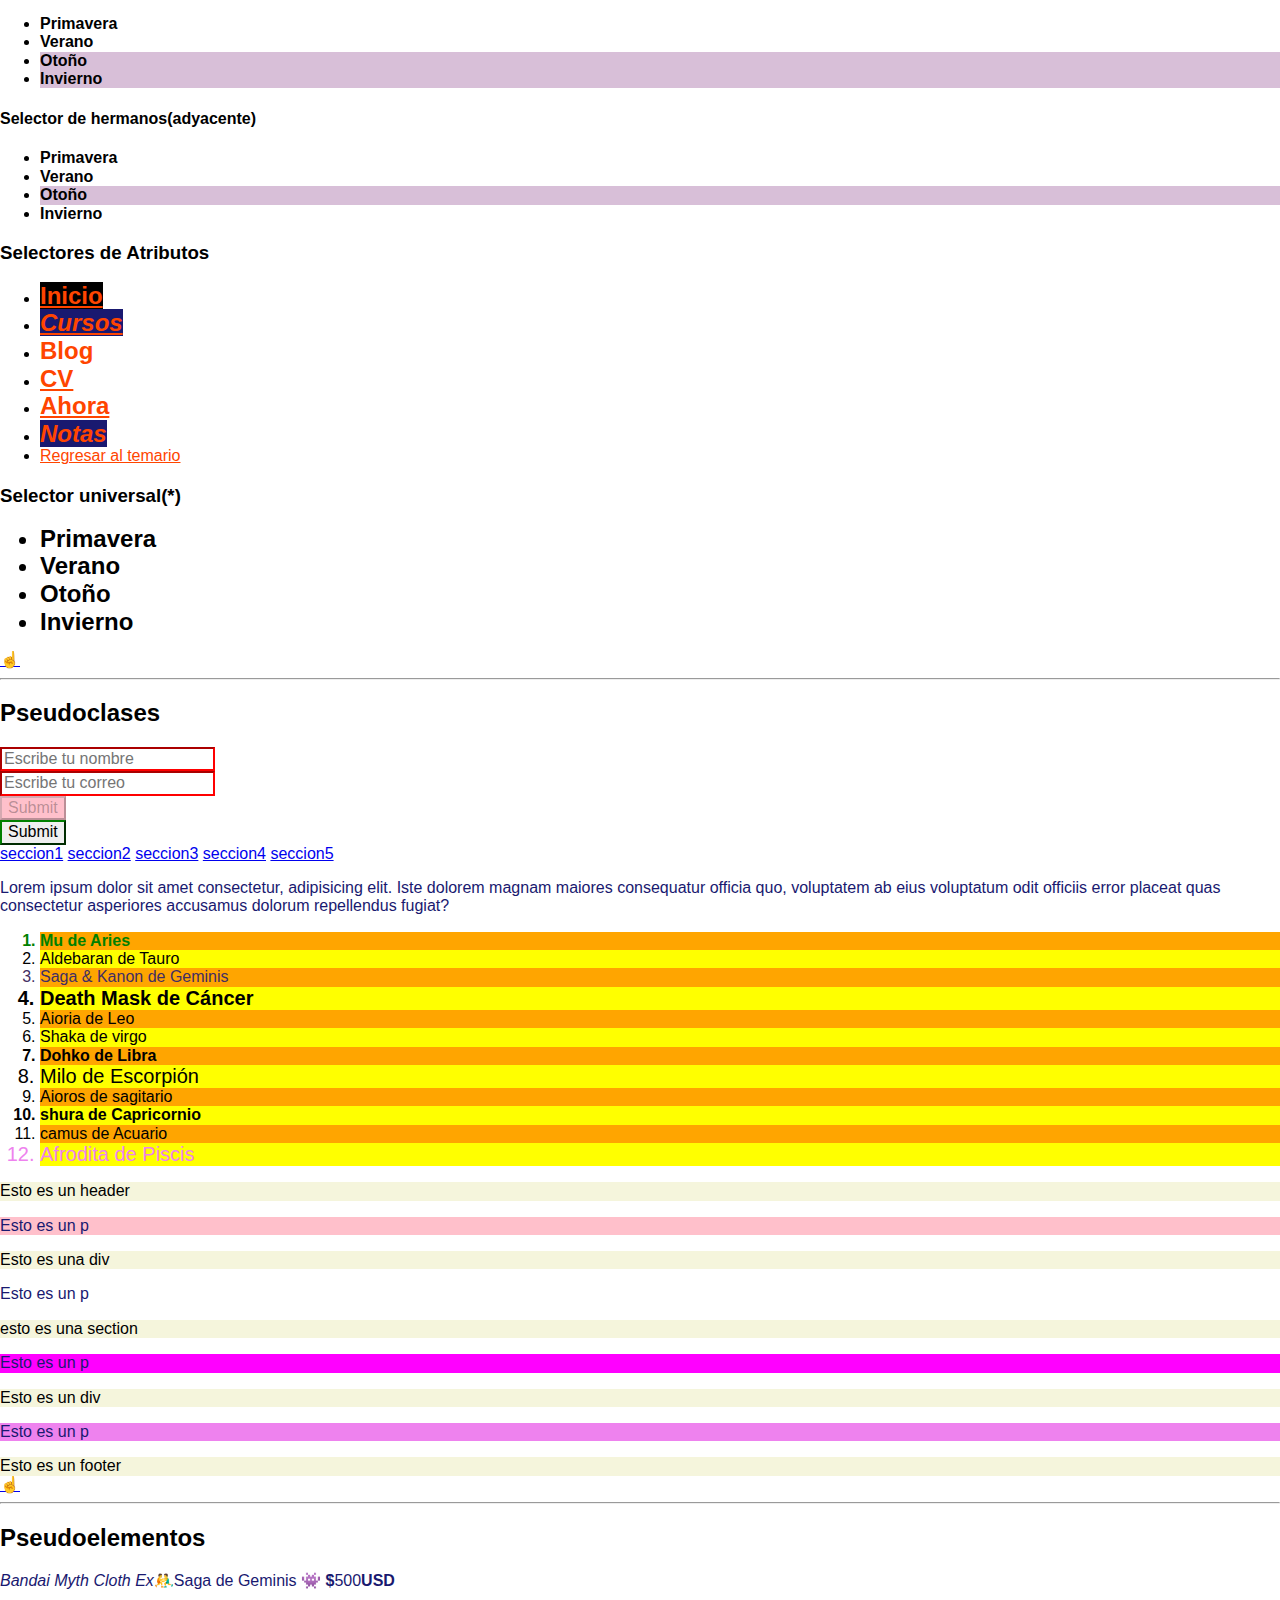
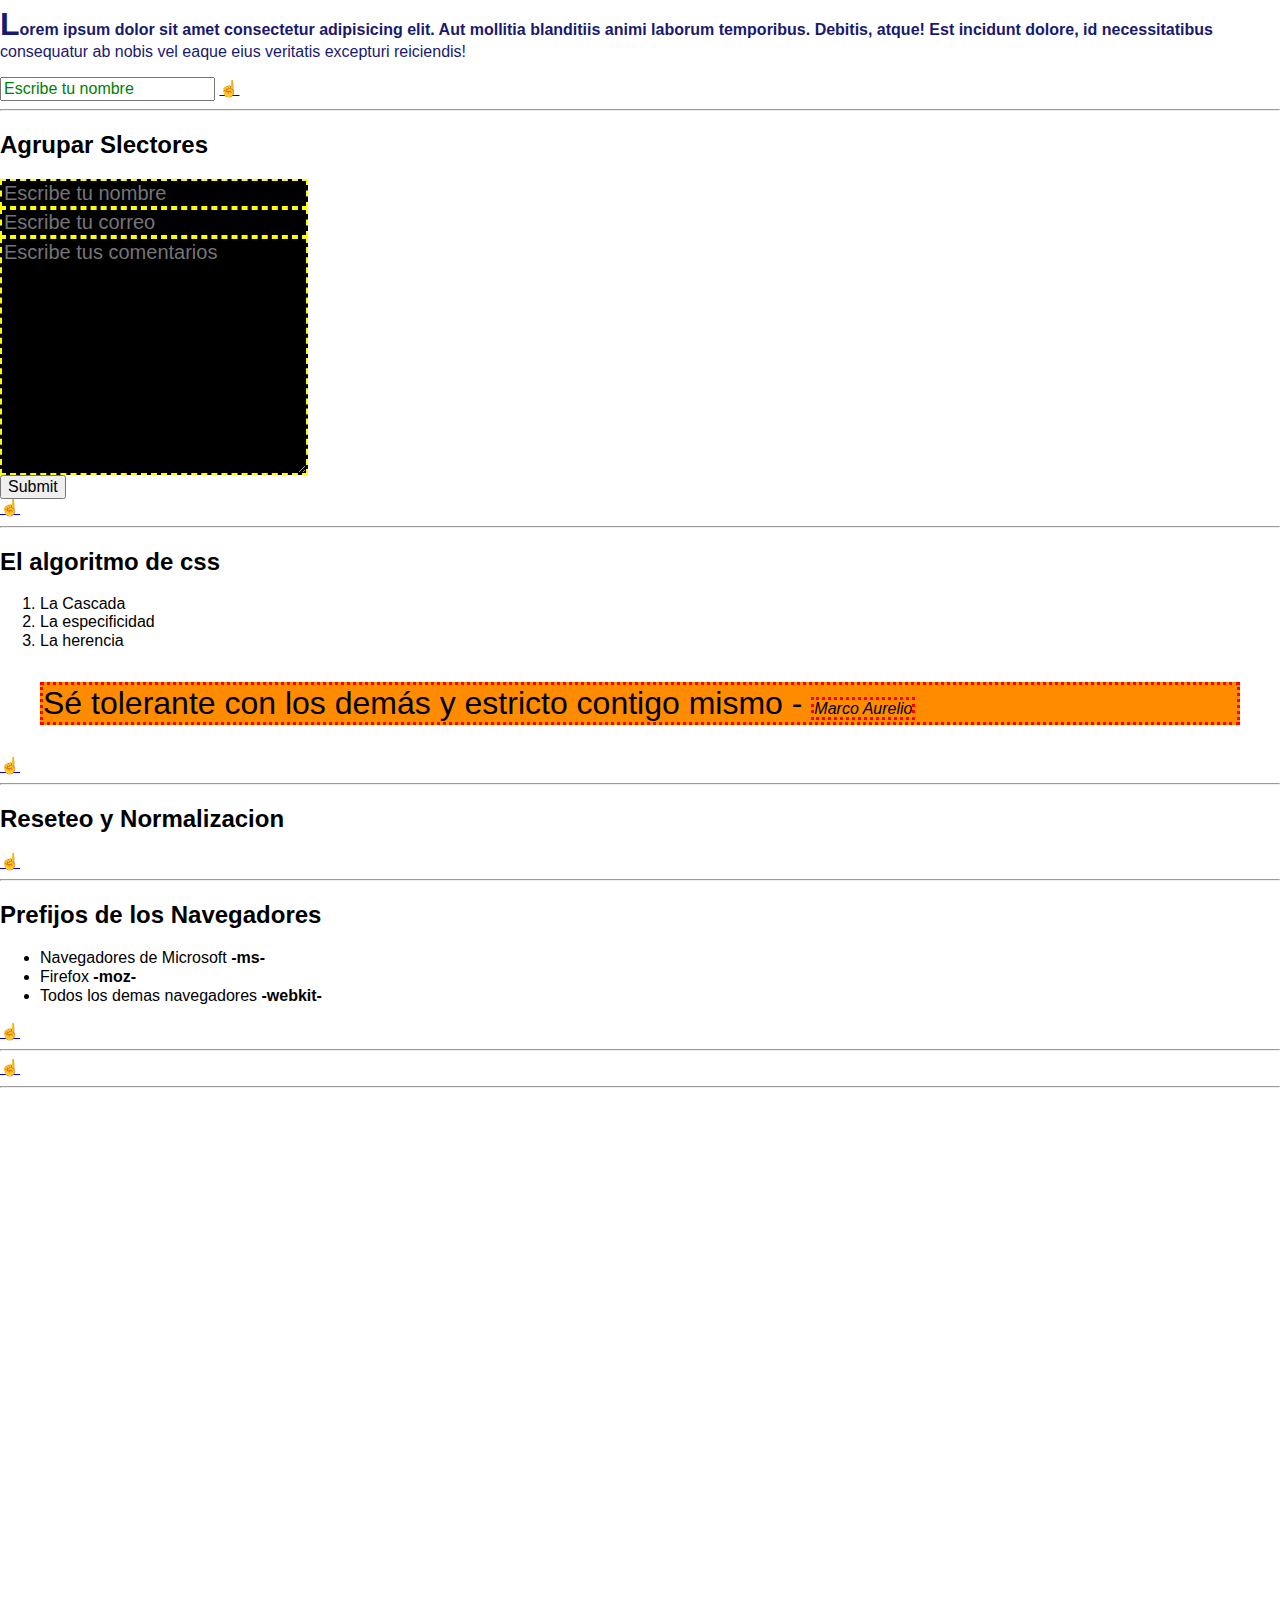
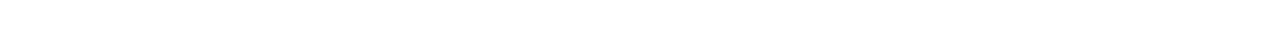
==== commit 97cc4547: "curso de cSS 3/5" ====
--- a/index.html
+++ b/index.html
@@ -33,7 +33,17 @@
       <li><a href="index.html#prefijos-navegadores">Prefijos y navegadores</a></li>
       <li><a href="box-model.html">Modelo de Caja</a></li>
       <li><a href="positions.html">Posicionamiento en CSS</a></li>
-      <li><a href="positions-examles.htm">Ejercicios de posicionamiento CSS</a></li>
+      <li><a href="positions-examles.html">Ejercicios de posicionamiento CSS</a></li>
+      <li><a href="colors.html">Colores CSS</a></li>
+      <li><a href="units.html">Unidades de medida CSS</a></li>
+      <li><a href="variables-functions.html">Variables y funciones</a></li>
+      <li><a href="fonts-text.html">Estilos de Fuentes y Textos</a></li>
+      <li><a href="border-outline.html">Bordes u Outlines</a></li>
+      <li><a href="backgrounds.html">Fondos en CSS</a></li>
+      <li><a href="images.html">Imagenes en CSS</a></li>
+      <li><a href="lists.html">Listas en CSS</a></li>
+      <li><a href="tables.html">Tablas en css</a></li>
+      <li><a href="forms.html">Formularios en css</a></li>
     </ul>
   </article>
   <hr>
